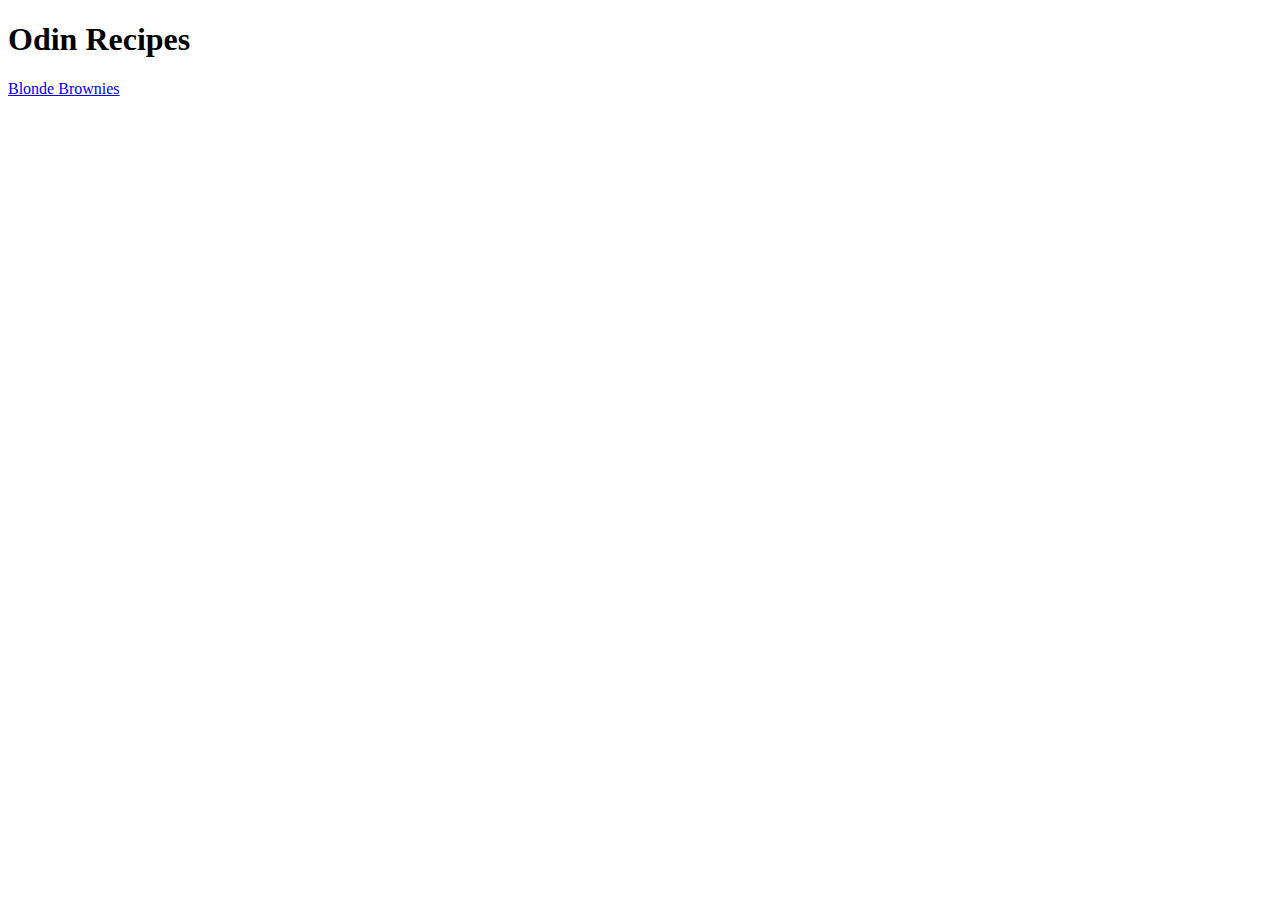
==== index.html @ cfbc2235 "add link to blonde brownies site from home" ====
<!DOCTYPE html>
<html lang="en">
<head>
    <meta charset="UTF-8">
    <meta name="viewport" content="width=device-width, initial-scale=1.0">
    <title>Home</title>
</head>
<body>
    <h1>Odin Recipes</h1>
    <a href="./recipes/blonde_brownies.html">Blonde Brownies</a>
</body>
</html>
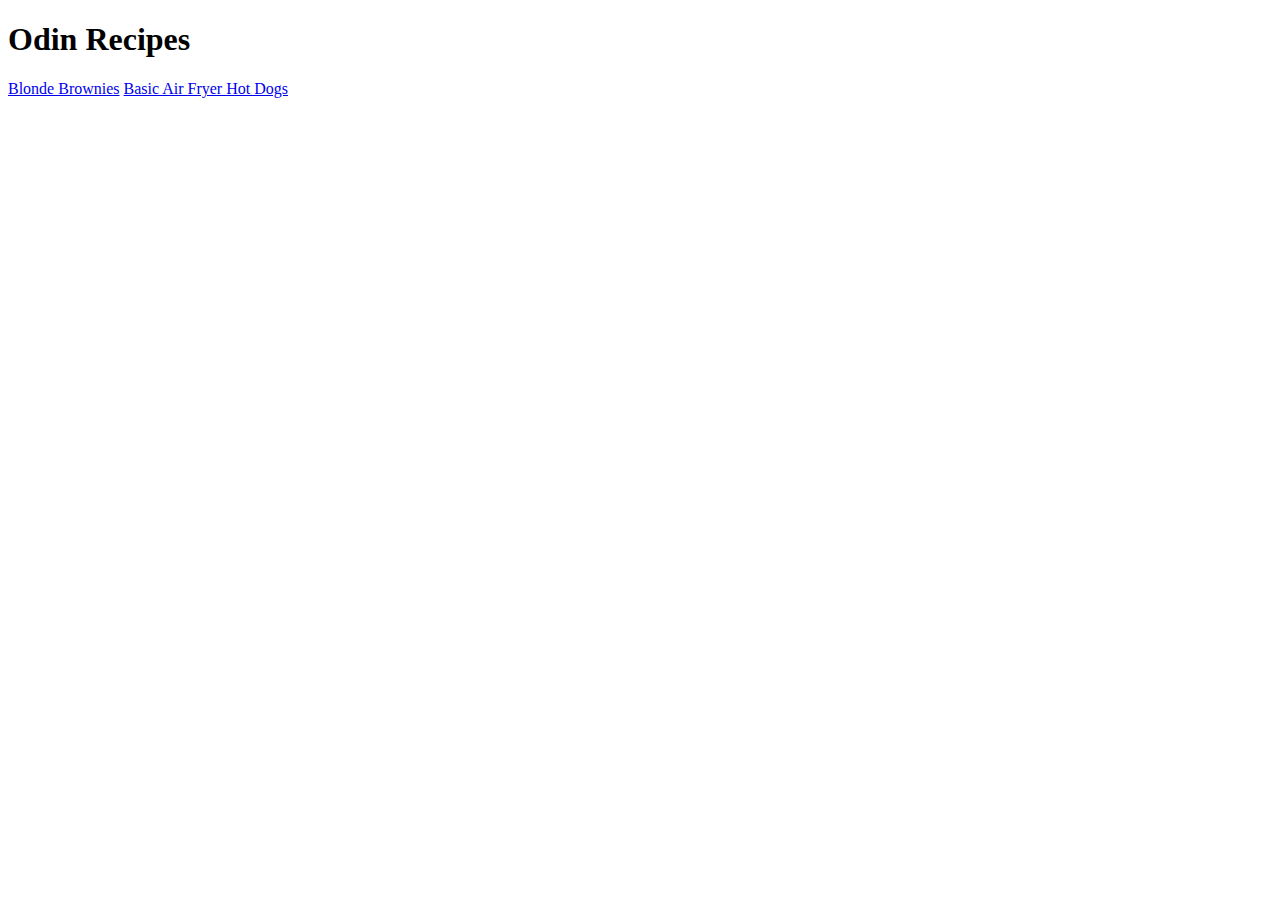
==== commit c8466ec8: "add hot_dog.html and link to hot_dog.html to index.html" ====
--- a/index.html
+++ b/index.html
@@ -8,5 +8,6 @@
 <body>
     <h1>Odin Recipes</h1>
     <a href="./recipes/blonde_brownies.html">Blonde Brownies</a>
+    <a href="./recipes/hot_dog.html">Basic Air Fryer Hot Dogs</a>
 </body>
 </html>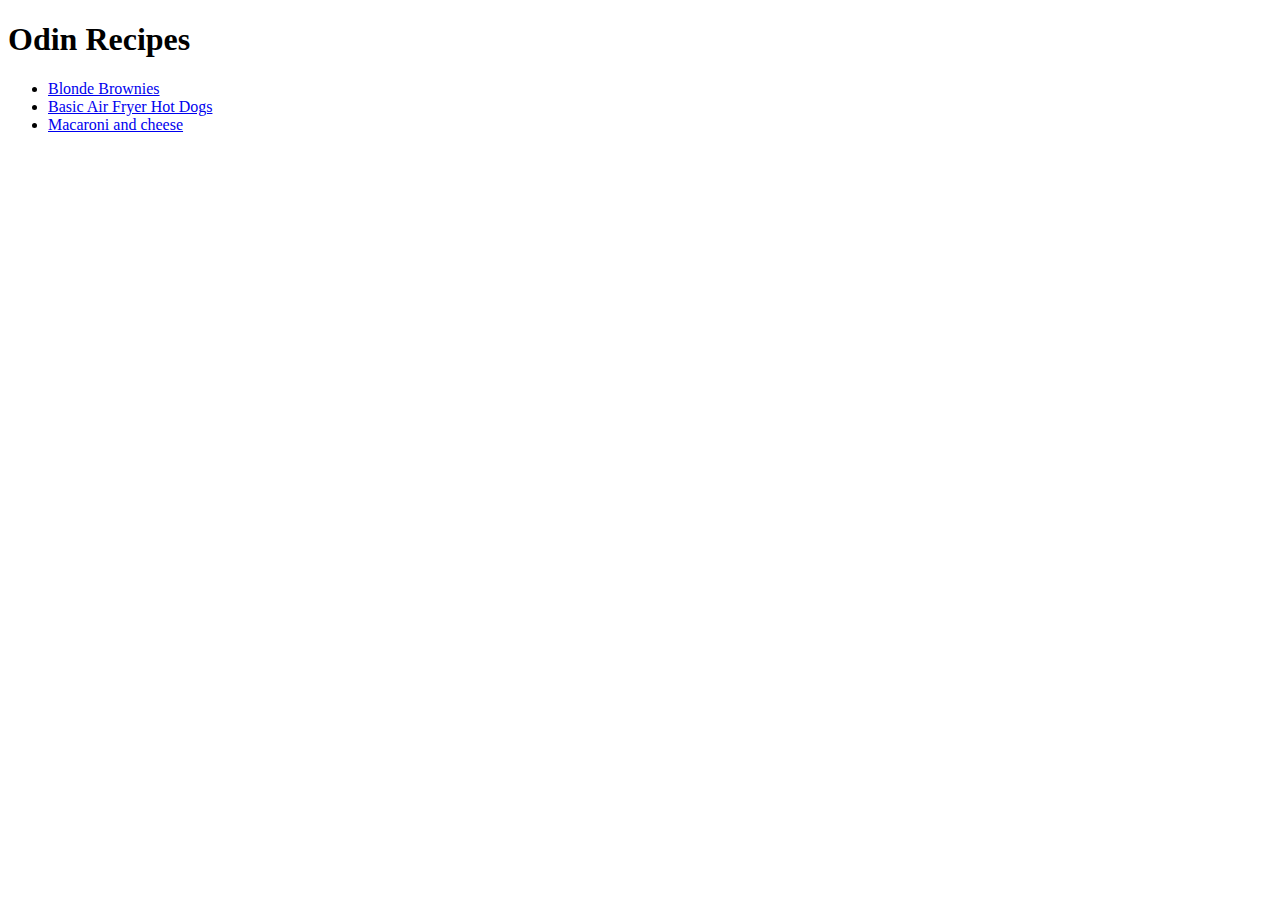
==== commit 3f711159: "Made home page unordered list" ====
--- a/index.html
+++ b/index.html
@@ -7,7 +7,10 @@
 </head>
 <body>
     <h1>Odin Recipes</h1>
-    <a href="./recipes/blonde_brownies.html">Blonde Brownies</a>
-    <a href="./recipes/hot_dog.html">Basic Air Fryer Hot Dogs</a>
+    <ul>
+        <li><a href="./recipes/blonde_brownies.html">Blonde Brownies</a></li>
+        <li><a href="./recipes/hot_dog.html">Basic Air Fryer Hot Dogs</a></li>
+        <li><a href="./recipes/macaroni_and_cheese.html">Macaroni and cheese</a></li>
+    </ul>
 </body>
 </html>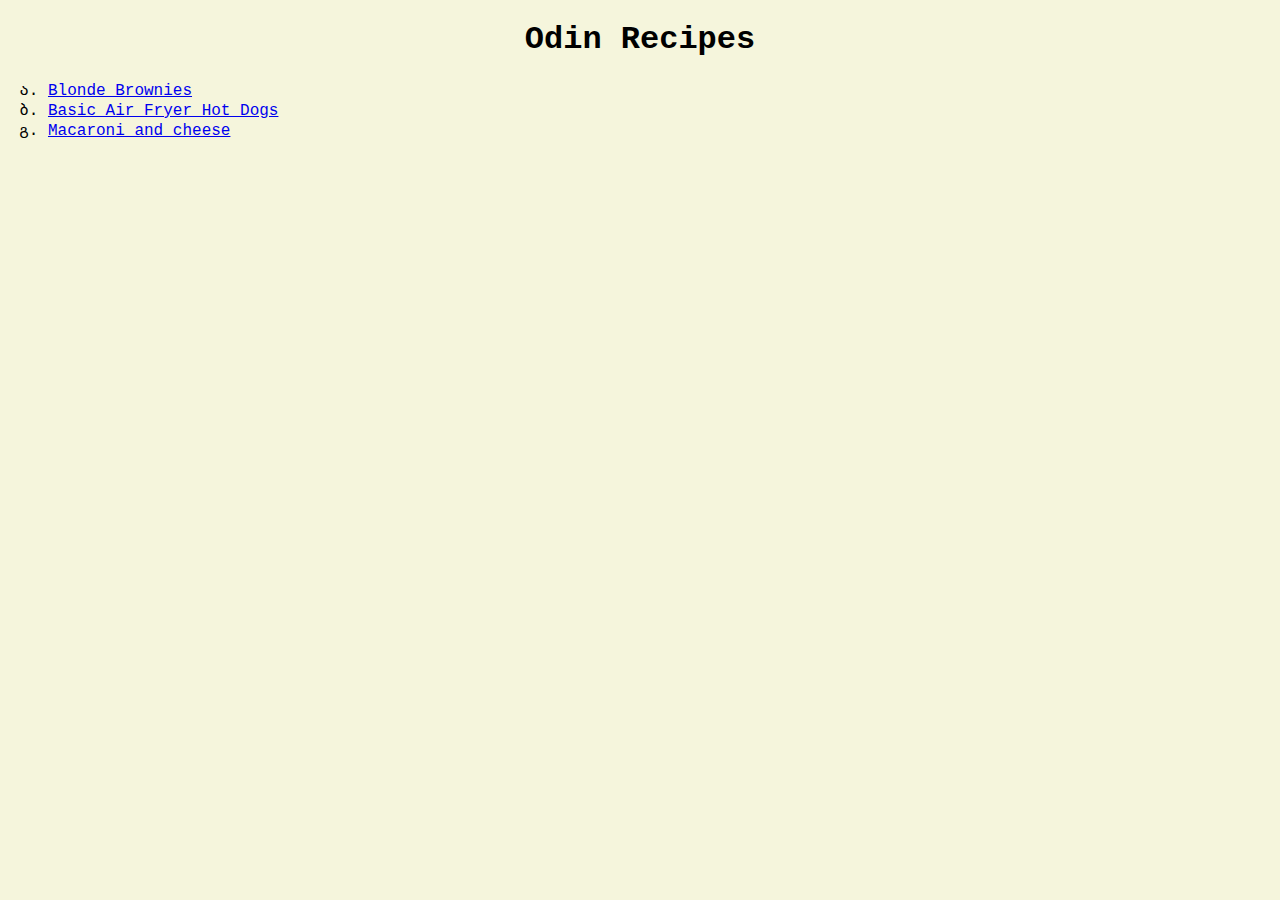
==== commit 2caafe1a: "add style for all pages, add back to all recipe link" ====
--- a/index.html
+++ b/index.html
@@ -4,10 +4,11 @@
     <meta charset="UTF-8">
     <meta name="viewport" content="width=device-width, initial-scale=1.0">
     <title>Home</title>
+    <link rel="stylesheet" href="index_style.css">
 </head>
 <body>
-    <h1>Odin Recipes</h1>
-    <ul>
+    <h1 class="header">Odin Recipes</h1>
+    <ul class="list">
         <li><a href="./recipes/blonde_brownies.html">Blonde Brownies</a></li>
         <li><a href="./recipes/hot_dog.html">Basic Air Fryer Hot Dogs</a></li>
         <li><a href="./recipes/macaroni_and_cheese.html">Macaroni and cheese</a></li>
--- a/index_style.css
+++ b/index_style.css
@@ -0,0 +1,11 @@
+body{
+    font-family: 'Courier New', Courier, monospace;
+    background-color: beige;
+    
+}
+.header{
+    text-align: center;
+}
+.list{
+    list-style: georgian;
+}